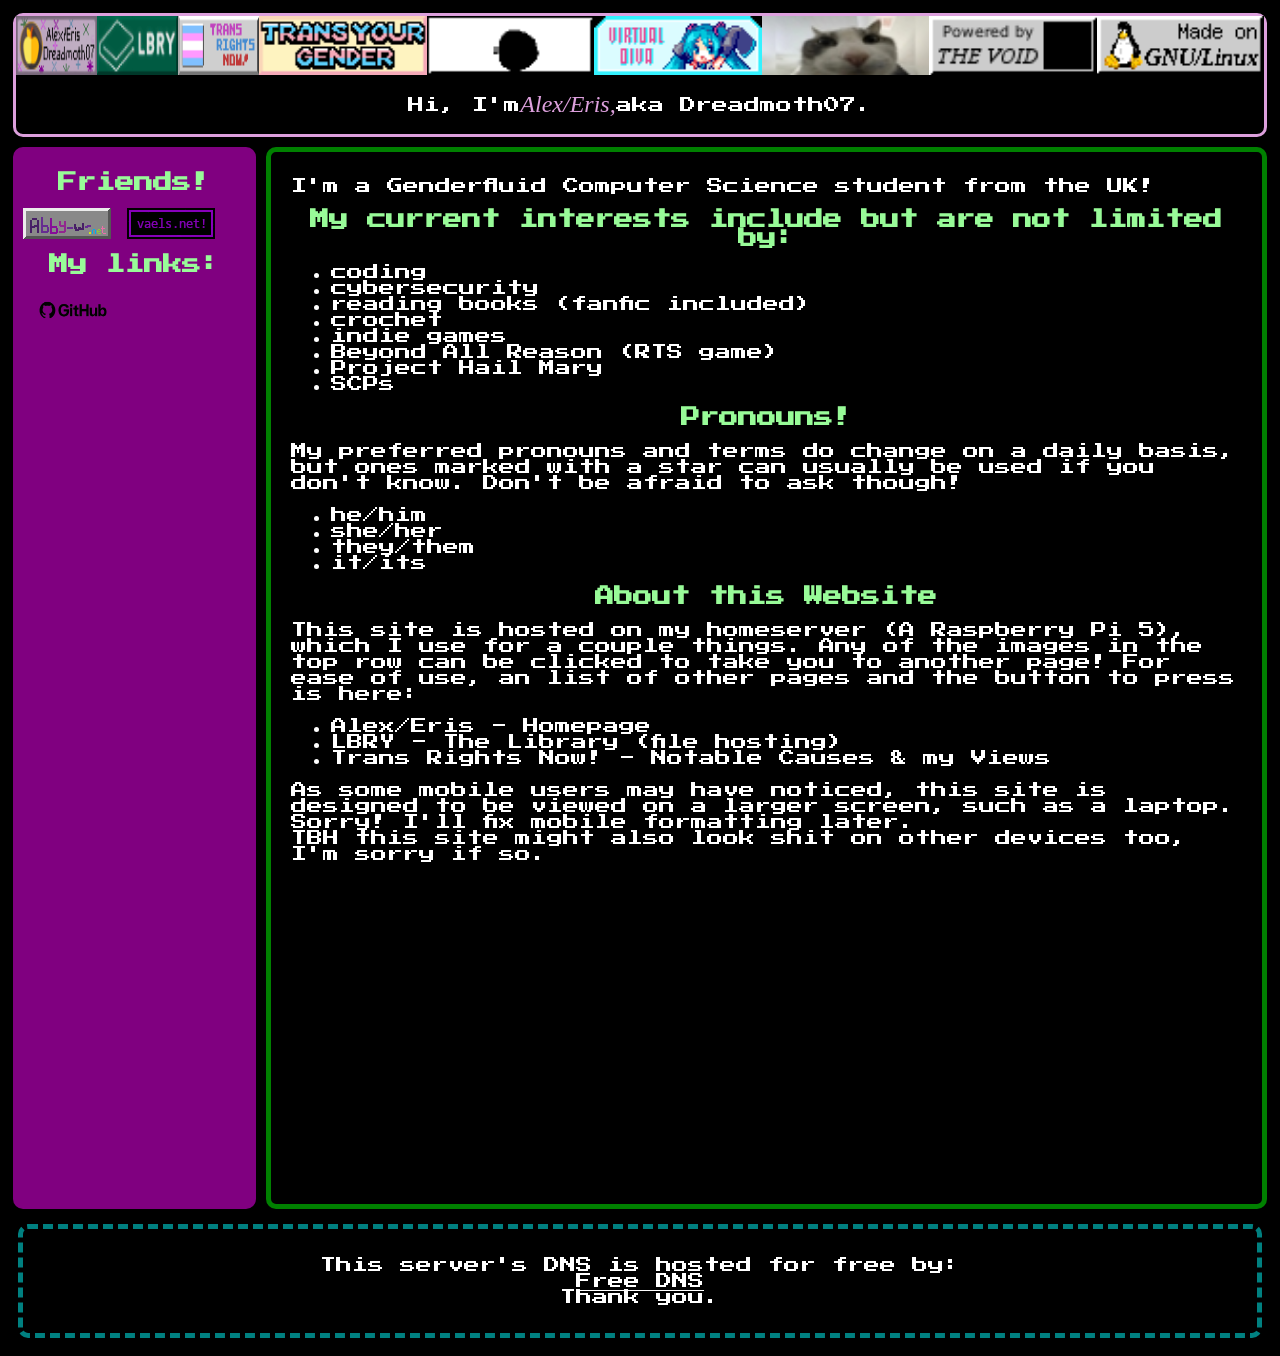
==== index.html @ 36532558 "I hate webdev" ====
<!doctype html>
<html lang="en">
    <head>
        <meta charset="utf-8" />
        <title>Welcome to Dreadmoth's Server!</title>
        <link rel="stylesheet" href="/styles/style.css" />
        <script src="/scripts/main.js" type="module"></script>
    </head>
    <body>
        <header>
            <topRow>
                <a class="_31x88" href="/index.html"><img src="/assets/images/AEDread2.png" alt="Alex/Eris (link)"></a>

                <a class="_31x88" href="/pages/library.html"><img src="/assets/images/lbry.gif" alt="LBRY (link)"></a>

                <a class="_31x88" href="/pages/views.html"><img src="/assets/images/transnow2.gif" alt="Trans Rights Now!"></a>
            
                <img class="_31x88" src="/assets/images/tyg.gif" alt="Trans Your Gender">
                <img class="_31x88" src="/assets/images/badapple.gif" alt="Bad Apple">
                <img class="_31x88" src="/assets/images/hatsunemiku.png" alt="HATSUNE MIKU!!!">
                <img class="_31x88" src="/assets/images/cat.jpeg" alt="Staring Cat">
                <img class="_31x88" src="/assets/images/void.gif" alt="Powered by THE VOID">
                <img class="_31x88" src="/assets/images/gnu_linux.png" alt="Made on GNU/Linux">
            </topRow>
            <p class="center">Hi, I'm <em>Alex/Eris,</em> aka Dreadmoth07.</p>
        </header>

        <aside>
            <p>
                <h1>Friends!</h1>
                <a href="https://abbyw.net/"><img src="/assets/images/abby8831.gif" height=31px width="88px" alt="Abby's site!"></a>
                <a href="https://vaels.net/"><img src="/assets/images/vaelsnet.png" height=31px width="88px" alt="Vael's site!"></a>
            </p>
            <h1>My links:</h1>
            <a href="https://github.com/Dreadmoth07"><img src="/assets/images/github.png" height=40px width="100px" alt="Github" class="outline"></a>
        </aside>

        <main>
            <p>
                I'm a Genderfluid Computer Science student from the UK!
            </p>
            <h1>My current interests include but are not limited by:</h1>
            <ul>
                <li>coding</li>
                <li>cybersecurity</li>
                <li>reading books (fanfic included)</li>
                <li>crochet</li>
                <li>indie games</li>
                <li>Beyond All Reason (RTS game)</li>
                <li>Project Hail Mary</li>
                <li>SCPs</li>
            </ul>

            <h1>Pronouns!</h1>
            <p class="small">My preferred pronouns and terms do change on a daily basis, but ones marked with a star can usually be used if you don't know. Don't be afraid to ask though!</p>
            <ul class="pronouns">
                <li>he/him</li>
                <li>she/her</li>
                <li class="allCasePronoun">they/them</li>
                <li class="allCasePronoun">it/its</li>
            </ul>

            <h1>About this Website</h1>
            <p>
                This site is hosted on my homeserver (A Raspberry Pi 5), which I use for a couple things. Any of the images in the top row can be clicked to take you to another page! For ease of use, an list of other pages and the button to press is here:
            </p>
            <ul>
                <li>Alex/Eris - Homepage</li>
                <li>LBRY - The Library (file hosting)</li>
                <li>Trans Rights Now! - Notable Causes & my Views</li>
            </ul>
            <p>
                As some mobile users may have noticed, this site is designed to be viewed on a larger screen, such as a laptop. Sorry! I'll fix mobile formatting later.
                <br>
                TBH this site might also look shit on other devices too, I'm sorry if so.
            </p>
        </main>
        <footer class="center">
            <p>
                This server's DNS is hosted for free by: <br>
                <a href="https://freedns.afraid.org/">Free DNS</a><br>
                Thank you.
            </p>
        </footer>
    </body>
</html>
---- styles/style.css ----
@font-face {
	font-family: "Press Start";
	src: url("../assets/fonts/PressStart2P-Regular.ttf") format("truetype");
}

*{
    font-family: "Press Start";
    font-size: 100%;
    color:white;
    hyphens: auto;
}

em{
    font-family: cursive;
    font-size: 150%;
    color: plum;
}

h1{
    font-size: 120%;
    color: palegreen;
    display: flex;
    justify-content: center;
    align-items: center;
    text-align: center;
}
h2{
    font-size: 110%;
    color:antiquewhite;
    text-decoration: underline;
}

._31x88, ._31x88 > *{
    height: 100%;
    width: 100%;
}
.center{
    display: flex;
    justify-content: center;
    align-items: center;
    text-align: center;
}

body{
    background: black;
    display: grid;
    grid-template-columns: 1fr 2fr 2fr;
    grid-template-rows: 1fr 8fr 1fr;
}

header{
    grid-row: 1;
    grid-column: 1 / span 3;
    
    display:grid;
    grid-template-columns: 1fr;
    grid-template-rows: 1fr 1fr;

    border: solid plum;

    margin: 5px;
    border-radius: 10px;
}
header > p.center{
    grid-row: 2;
    grid-column: 1 / span 3;
}
toprow{
    grid-column: 1 / span 3;
    grid-row: 1;

    display: flex;
    justify-content: center;
    align-items: center;
}

aside{
    grid-column: 1;
    grid-row: 2;
    padding: 4%;
    background: purple;
    border-radius: 10px;
    margin:5px;
}

main{
    grid-column: 2/span 2;
    grid-row: 2;
    padding: 2%;
    padding-top: 1%;

    border: 5px solid green;
    margin: 5px;
    border-radius: 10px;
}

footer{
    grid-row: 3;
    grid-column: 1 / span 3;
    border: 5px dashed teal;
    margin: 10px;
    border-radius: 10px;
}
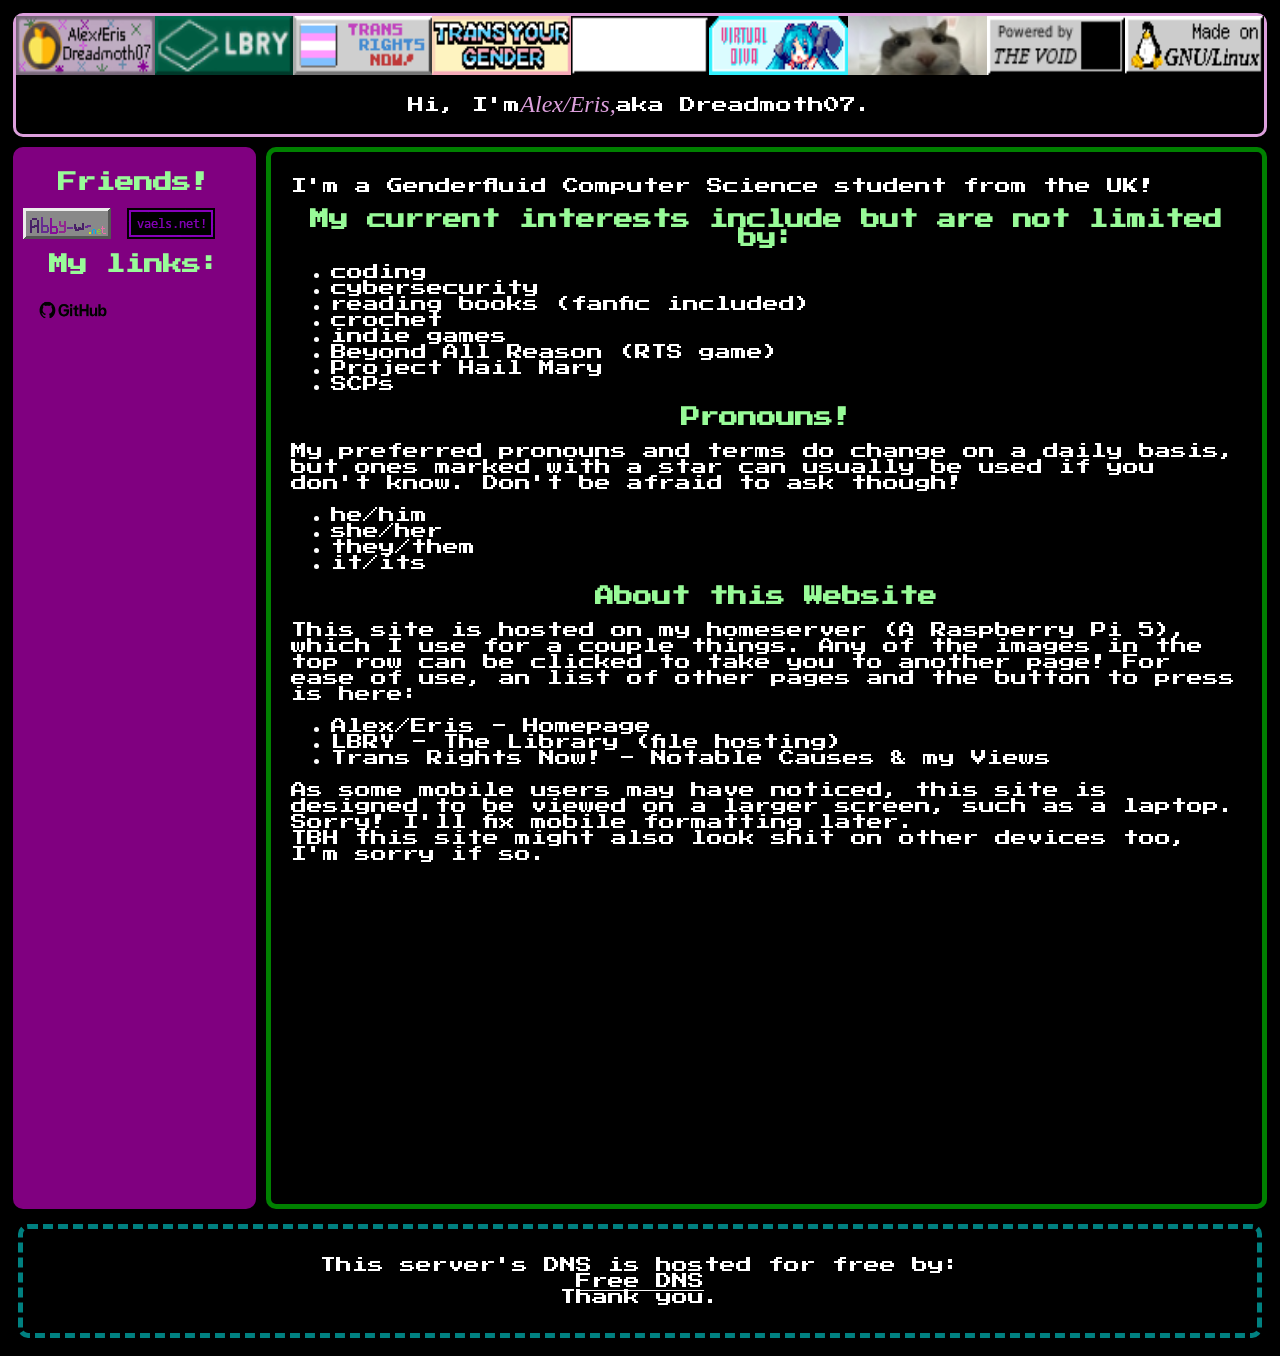
==== commit 2043e1fb: "Top Bar icons fix?" ====
--- a/index.html
+++ b/index.html
@@ -9,18 +9,41 @@
     <body>
         <header>
             <topRow>
-                <a class="_31x88" href="/index.html"><img src="/assets/images/AEDread2.png" alt="Alex/Eris (link)"></a>
+                <a class="_31x88" href="/index.html">
+                    <img src="/assets/images/AEDread2.png" alt="Alex/Eris (link)">
+                </a>
 
-                <a class="_31x88" href="/pages/library.html"><img src="/assets/images/lbry.gif" alt="LBRY (link)"></a>
+                <a class="_31x88" href="/pages/library.html">
+                    <img src="/assets/images/lbry.gif" alt="LBRY (link)">
+                </a>
 
-                <a class="_31x88" href="/pages/views.html"><img src="/assets/images/transnow2.gif" alt="Trans Rights Now!"></a>
-            
-                <img class="_31x88" src="/assets/images/tyg.gif" alt="Trans Your Gender">
-                <img class="_31x88" src="/assets/images/badapple.gif" alt="Bad Apple">
-                <img class="_31x88" src="/assets/images/hatsunemiku.png" alt="HATSUNE MIKU!!!">
-                <img class="_31x88" src="/assets/images/cat.jpeg" alt="Staring Cat">
-                <img class="_31x88" src="/assets/images/void.gif" alt="Powered by THE VOID">
-                <img class="_31x88" src="/assets/images/gnu_linux.png" alt="Made on GNU/Linux">
+                <a class="_31x88" href="/pages/views.html">
+                    <img src="/assets/images/transnow2.gif" alt="Trans Rights Now!">
+                </a>
+                
+                <a class="_31x88">
+                    <img src="/assets/images/tyg.gif" alt="Trans Your Gender">
+                </a>
+
+                <a class="_31x88">
+                    <img src="/assets/images/badapple.gif" alt="Bad Apple">
+                </a>
+
+                <a class="_31x88">
+                    <img src="/assets/images/hatsunemiku.png" alt="HATSUNE MIKU!!!">
+                </a>
+
+                <a class="_31x88">
+                    <img src="/assets/images/cat.jpeg" alt="Staring Cat">
+                </a>
+
+                <a class="_31x88">
+                    <img src="/assets/images/void.gif" alt="Powered by THE VOID">
+                </a>
+
+                <a class="_31x88">
+                    <img src="/assets/images/gnu_linux.png" alt="Made on GNU/Linux">
+                </a>
             </topRow>
             <p class="center">Hi, I'm <em>Alex/Eris,</em> aka Dreadmoth07.</p>
         </header>
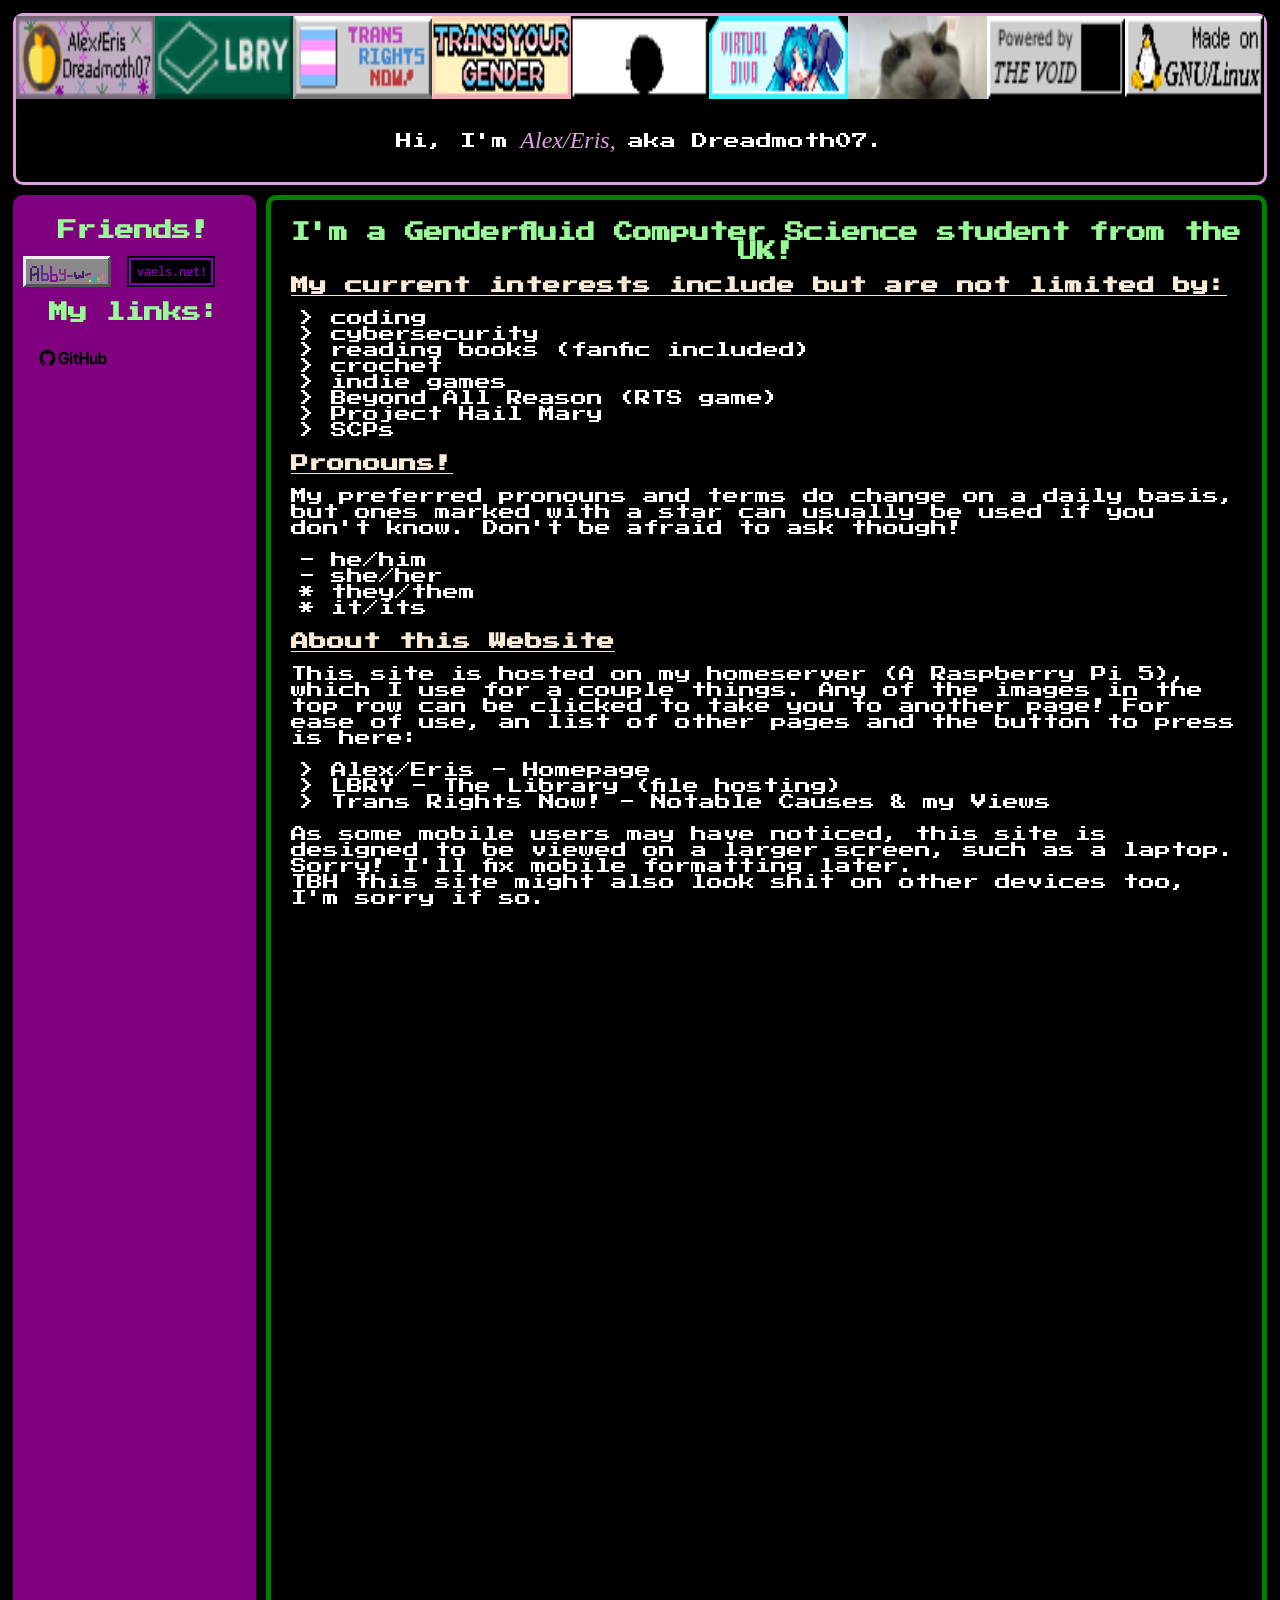
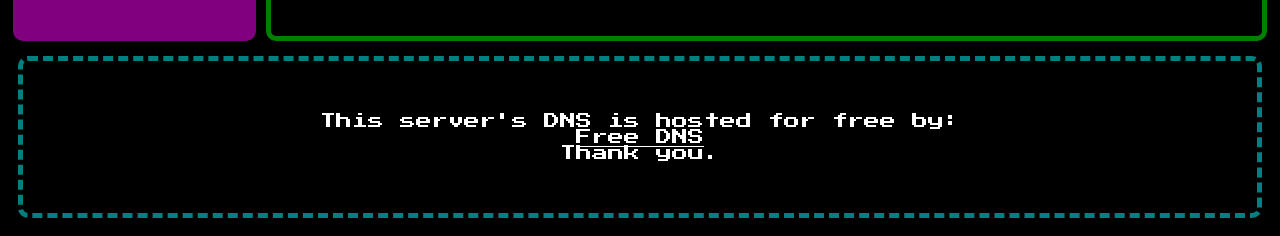
==== commit 6612d3a5: "Changed h1s and h2s" ====
--- a/index.html
+++ b/index.html
@@ -59,10 +59,10 @@
         </aside>
 
         <main>
-            <p>
+            <h1>
                 I'm a Genderfluid Computer Science student from the UK!
-            </p>
-            <h1>My current interests include but are not limited by:</h1>
+            </h1>
+            <h2>My current interests include but are not limited by:</h2>
             <ul>
                 <li>coding</li>
                 <li>cybersecurity</li>
@@ -74,7 +74,7 @@
                 <li>SCPs</li>
             </ul>
 
-            <h1>Pronouns!</h1>
+            <h2>Pronouns!</h2>
             <p class="small">My preferred pronouns and terms do change on a daily basis, but ones marked with a star can usually be used if you don't know. Don't be afraid to ask though!</p>
             <ul class="pronouns">
                 <li>he/him</li>
@@ -83,7 +83,7 @@
                 <li class="allCasePronoun">it/its</li>
             </ul>
 
-            <h1>About this Website</h1>
+            <h2>About this Website</h2>
             <p>
                 This site is hosted on my homeserver (A Raspberry Pi 5), which I use for a couple things. Any of the images in the top row can be clicked to take you to another page! For ease of use, an list of other pages and the button to press is here:
             </p>
--- a/styles/style.css
+++ b/styles/style.css
@@ -14,6 +14,7 @@
     font-family: cursive;
     font-size: 150%;
     color: plum;
+    margin: 1ch;
 }
 
 h1{
@@ -28,6 +29,16 @@
     font-size: 110%;
     color:antiquewhite;
     text-decoration: underline;
+}
+
+ul{
+    list-style-type: "> " ;
+}
+ul.pronouns{
+    list-style-type: "- ";
+}
+li.allCasePronoun{
+    list-style-type: "* ";
 }
 
 ._31x88, ._31x88 > *{
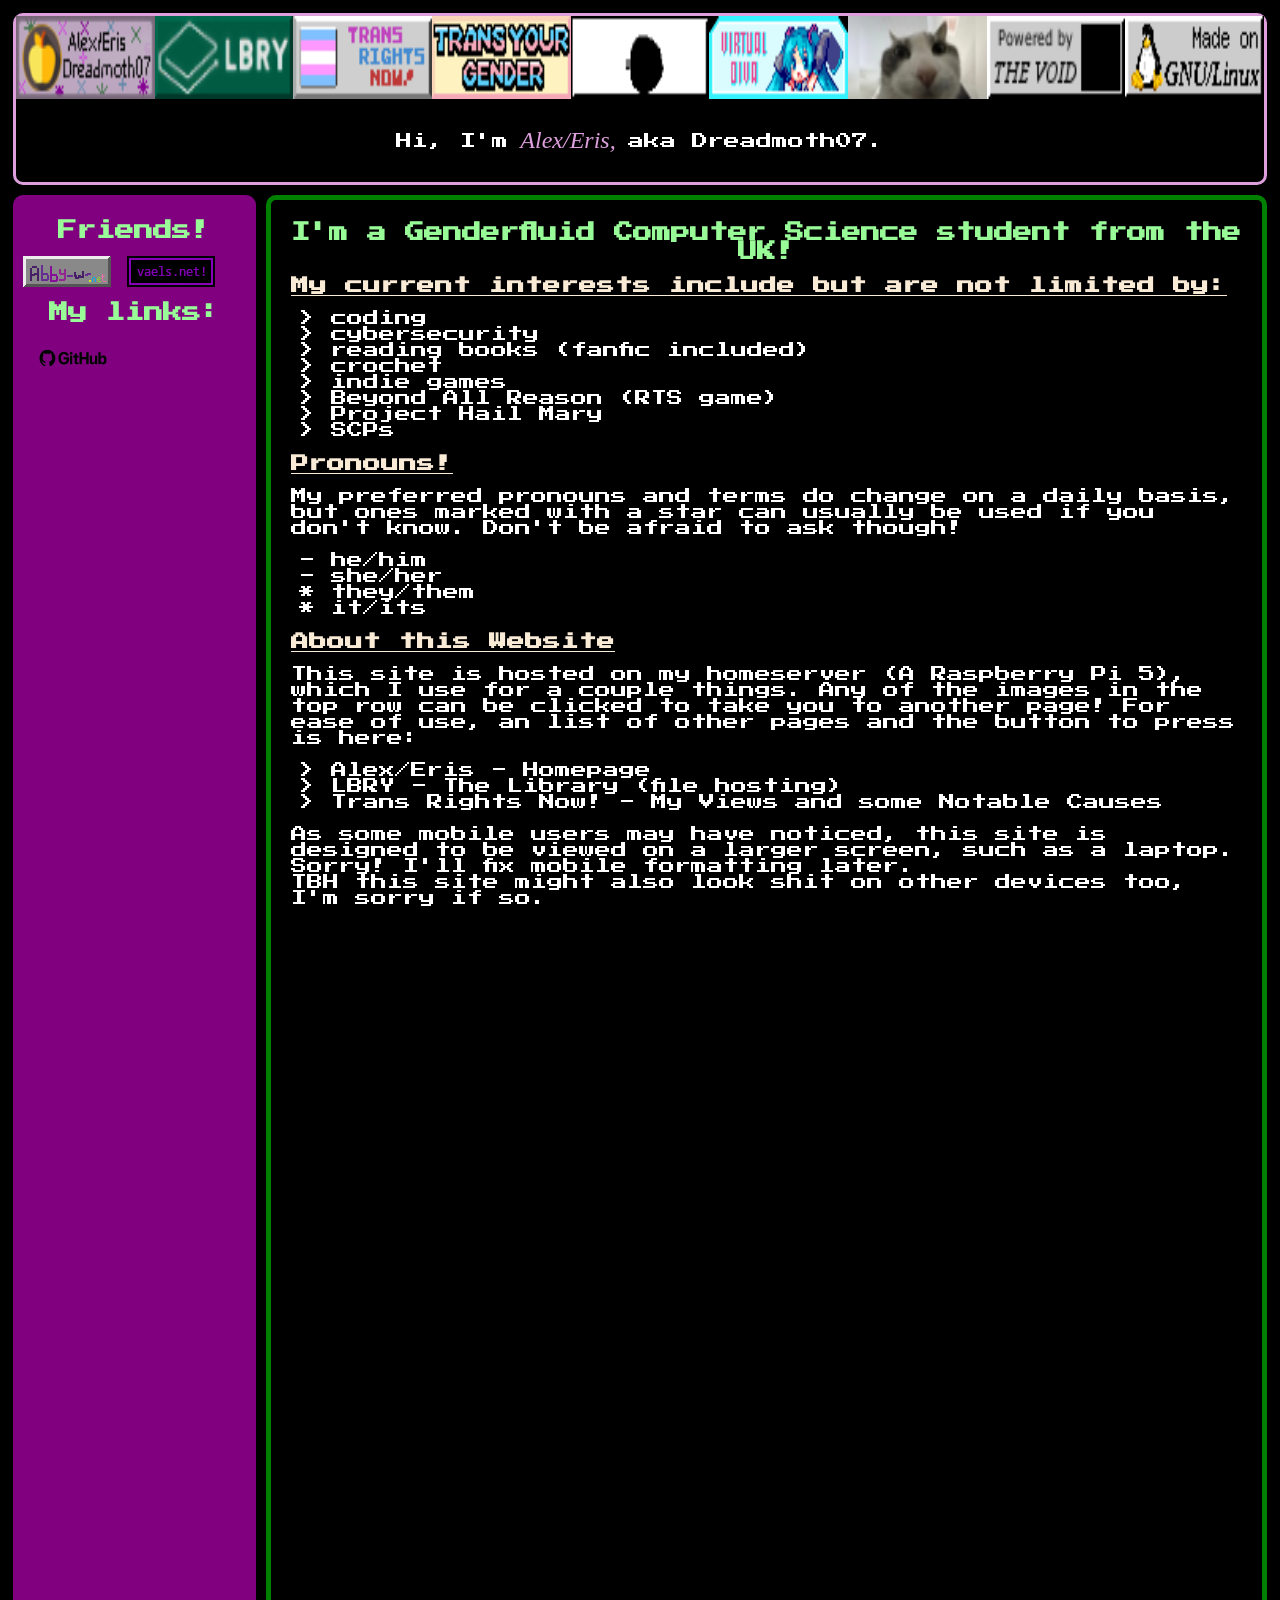
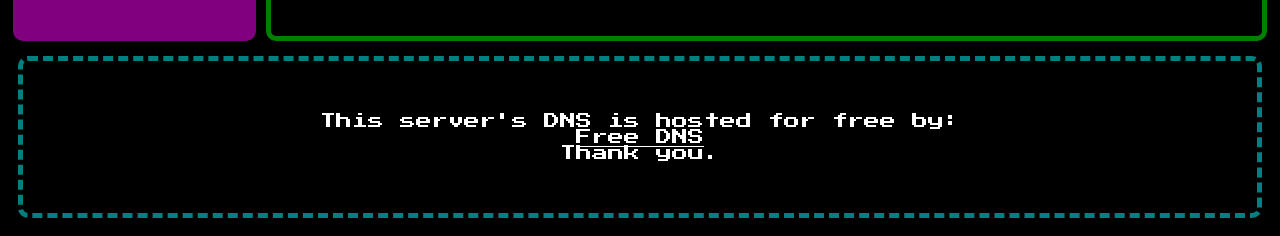
==== commit d12ab177: "Updated Views" ====
--- a/index.html
+++ b/index.html
@@ -90,7 +90,7 @@
             <ul>
                 <li>Alex/Eris - Homepage</li>
                 <li>LBRY - The Library (file hosting)</li>
-                <li>Trans Rights Now! - Notable Causes & my Views</li>
+                <li>Trans Rights Now! - My Views and some Notable Causes</li>
             </ul>
             <p>
                 As some mobile users may have noticed, this site is designed to be viewed on a larger screen, such as a laptop. Sorry! I'll fix mobile formatting later.
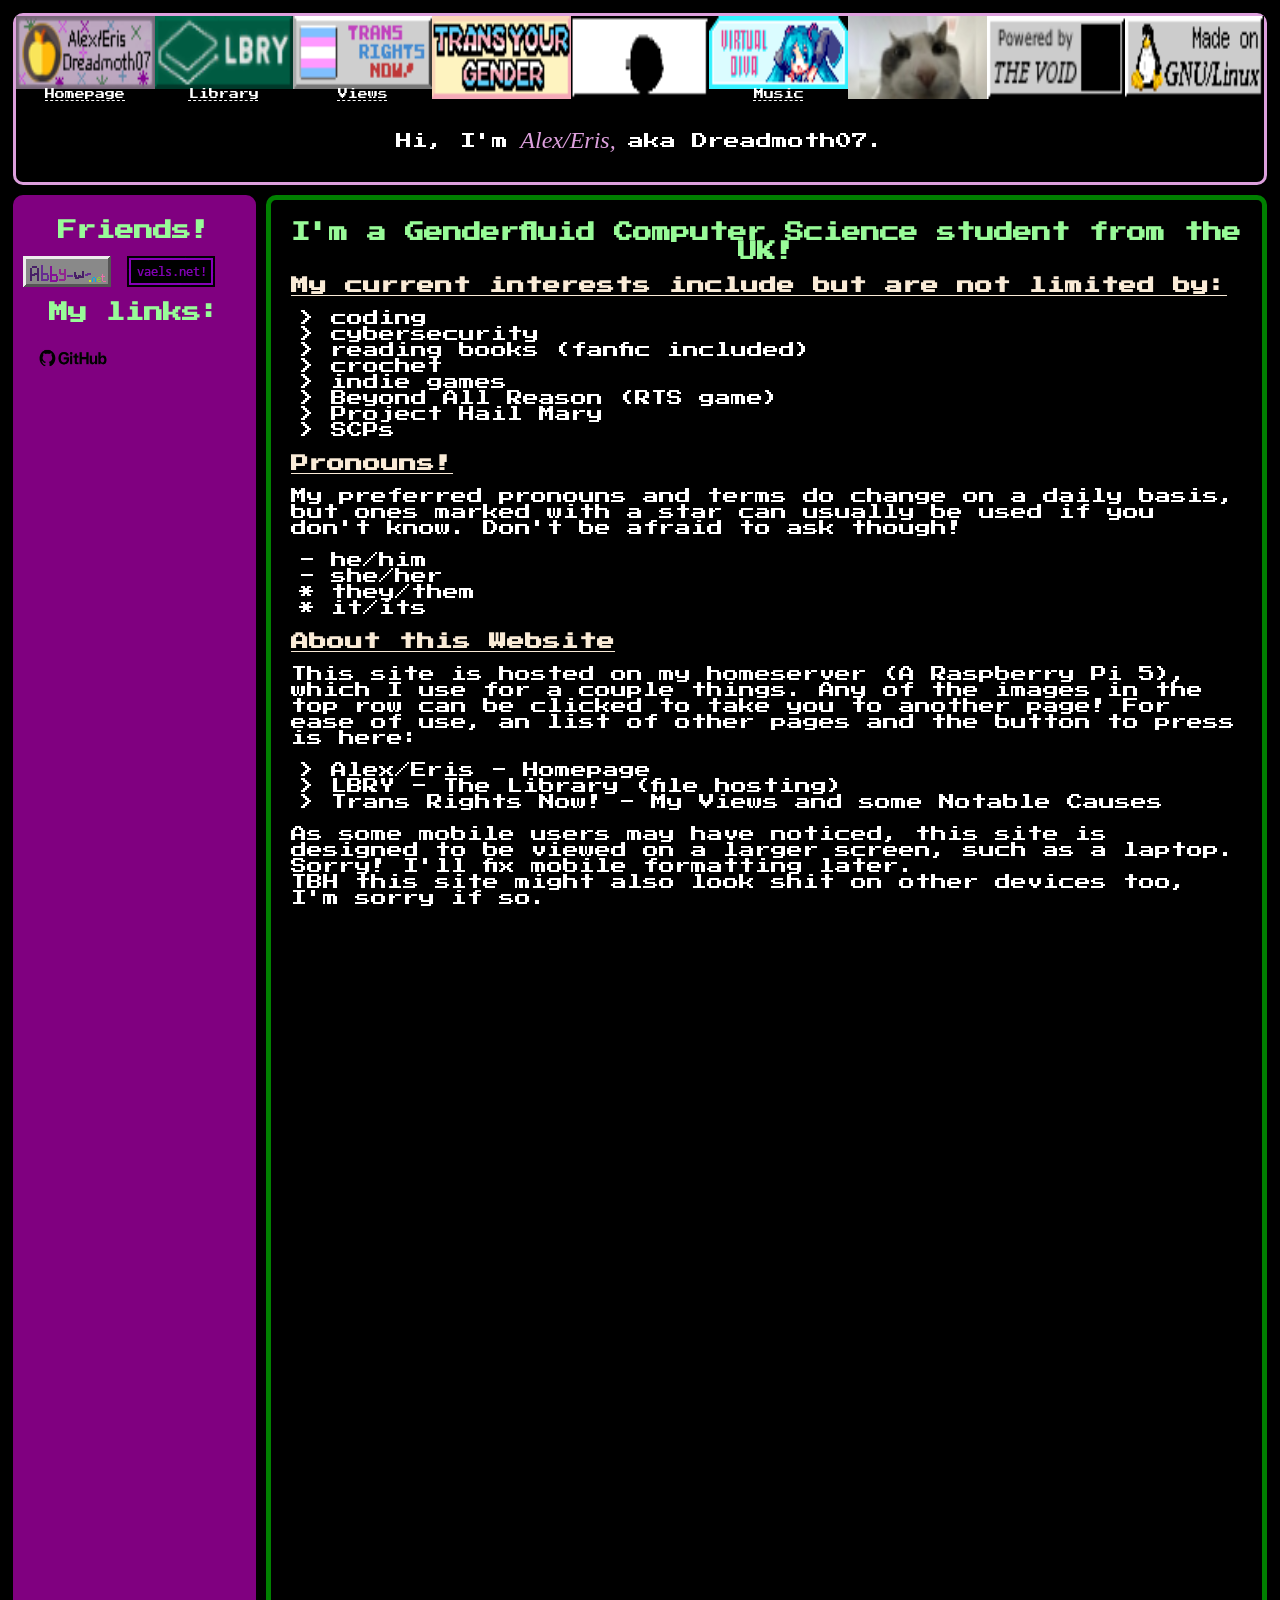
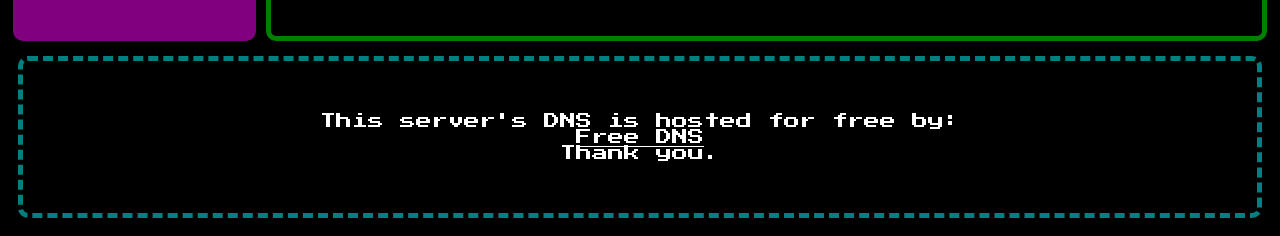
==== commit bd1615d6: "Added titles under icons for accessability" ====
--- a/index.html
+++ b/index.html
@@ -11,14 +11,17 @@
             <topRow>
                 <a class="_31x88" href="/index.html">
                     <img src="/assets/images/AEDread2.png" alt="Alex/Eris (link)">
+                    Homepage
                 </a>
 
                 <a class="_31x88" href="/pages/library.html">
                     <img src="/assets/images/lbry.gif" alt="LBRY (link)">
+                    Library
                 </a>
 
                 <a class="_31x88" href="/pages/views.html">
-                    <img src="/assets/images/transnow2.gif" alt="Trans Rights Now!">
+                    <img src="/assets/images/transnow2.gif" alt="Trans Rights Now! (link)">
+                    Views
                 </a>
                 
                 <a class="_31x88">
@@ -29,8 +32,9 @@
                     <img src="/assets/images/badapple.gif" alt="Bad Apple">
                 </a>
 
-                <a class="_31x88">
-                    <img src="/assets/images/hatsunemiku.png" alt="HATSUNE MIKU!!!">
+                <a class="_31x88" href="/pages/music.html">
+                    <img src="/assets/images/hatsunemiku.png" alt="HATSUNE MIKU!!! (link)">
+                    Music
                 </a>
 
                 <a class="_31x88">
--- a/styles/style.css
+++ b/styles/style.css
@@ -41,10 +41,18 @@
     list-style-type: "* ";
 }
 
-._31x88, ._31x88 > *{
+._31x88, ._31x88 > img{
     height: 100%;
     width: 100%;
 }
+a._31x88{
+    display: flex;
+    flex-direction: column;
+    align-items: center;
+    font-size: x-small;
+    text-decoration: dashed underline;
+}
+
 .center{
     display: flex;
     justify-content: center;
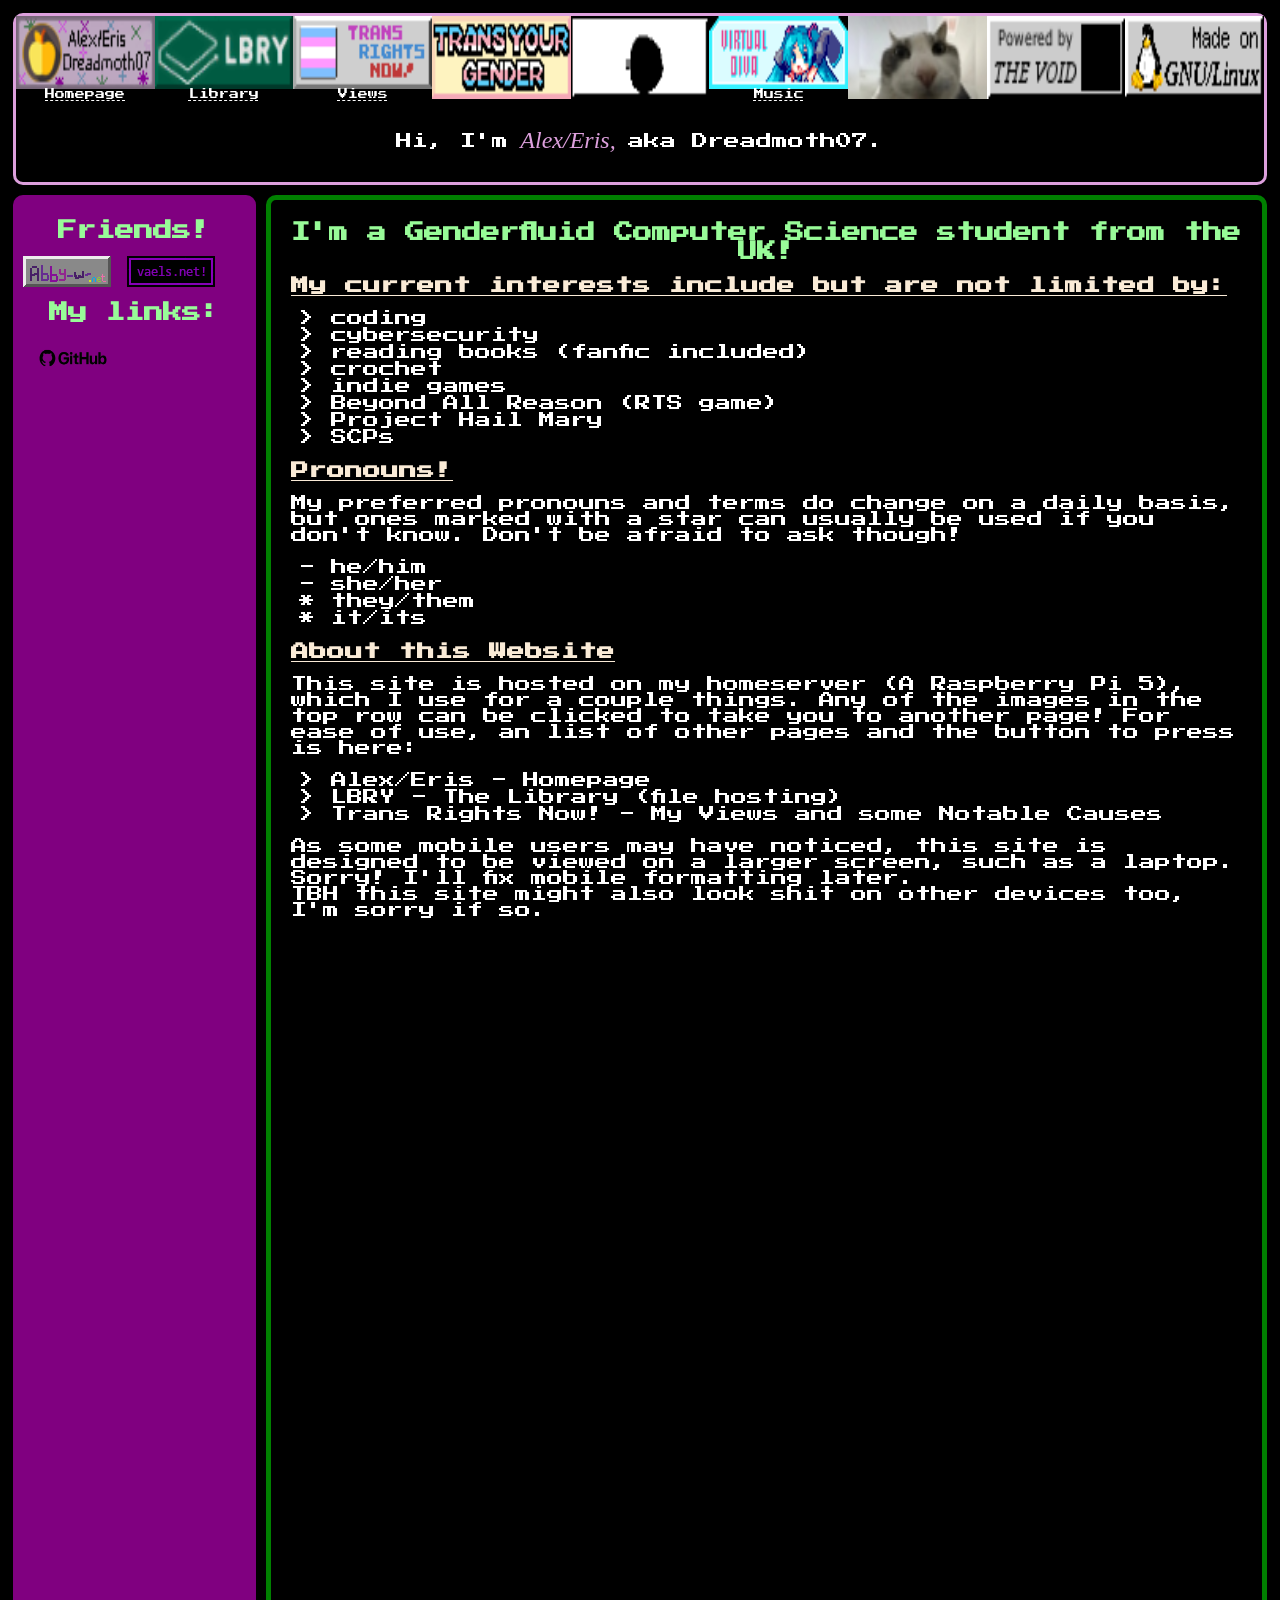
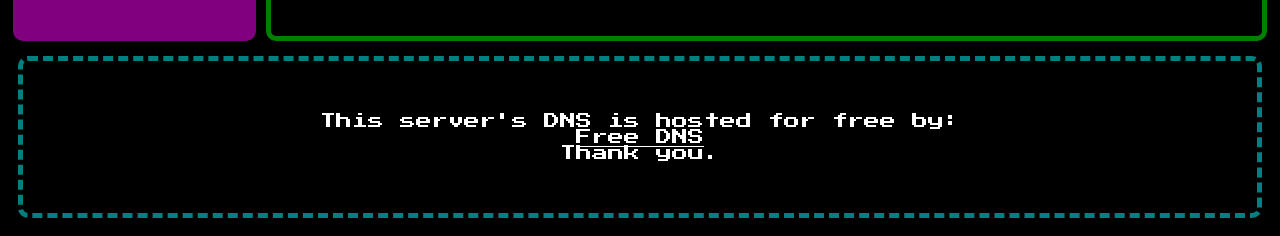
==== commit 32942cc3: "Changed list item bottom margin and removed redundant "small" class" ====
--- a/index.html
+++ b/index.html
@@ -79,7 +79,9 @@
             </ul>
 
             <h2>Pronouns!</h2>
-            <p class="small">My preferred pronouns and terms do change on a daily basis, but ones marked with a star can usually be used if you don't know. Don't be afraid to ask though!</p>
+            <p>
+                My preferred pronouns and terms do change on a daily basis, but ones marked with a star can usually be used if you don't know. Don't be afraid to ask though!
+            </p>
             <ul class="pronouns">
                 <li>he/him</li>
                 <li>she/her</li>
--- a/styles/style.css
+++ b/styles/style.css
@@ -34,8 +34,12 @@
 ul{
     list-style-type: "> " ;
 }
+
 ul.pronouns{
     list-style-type: "- ";
+}
+li{
+    margin-bottom: 1px;
 }
 li.allCasePronoun{
     list-style-type: "* ";
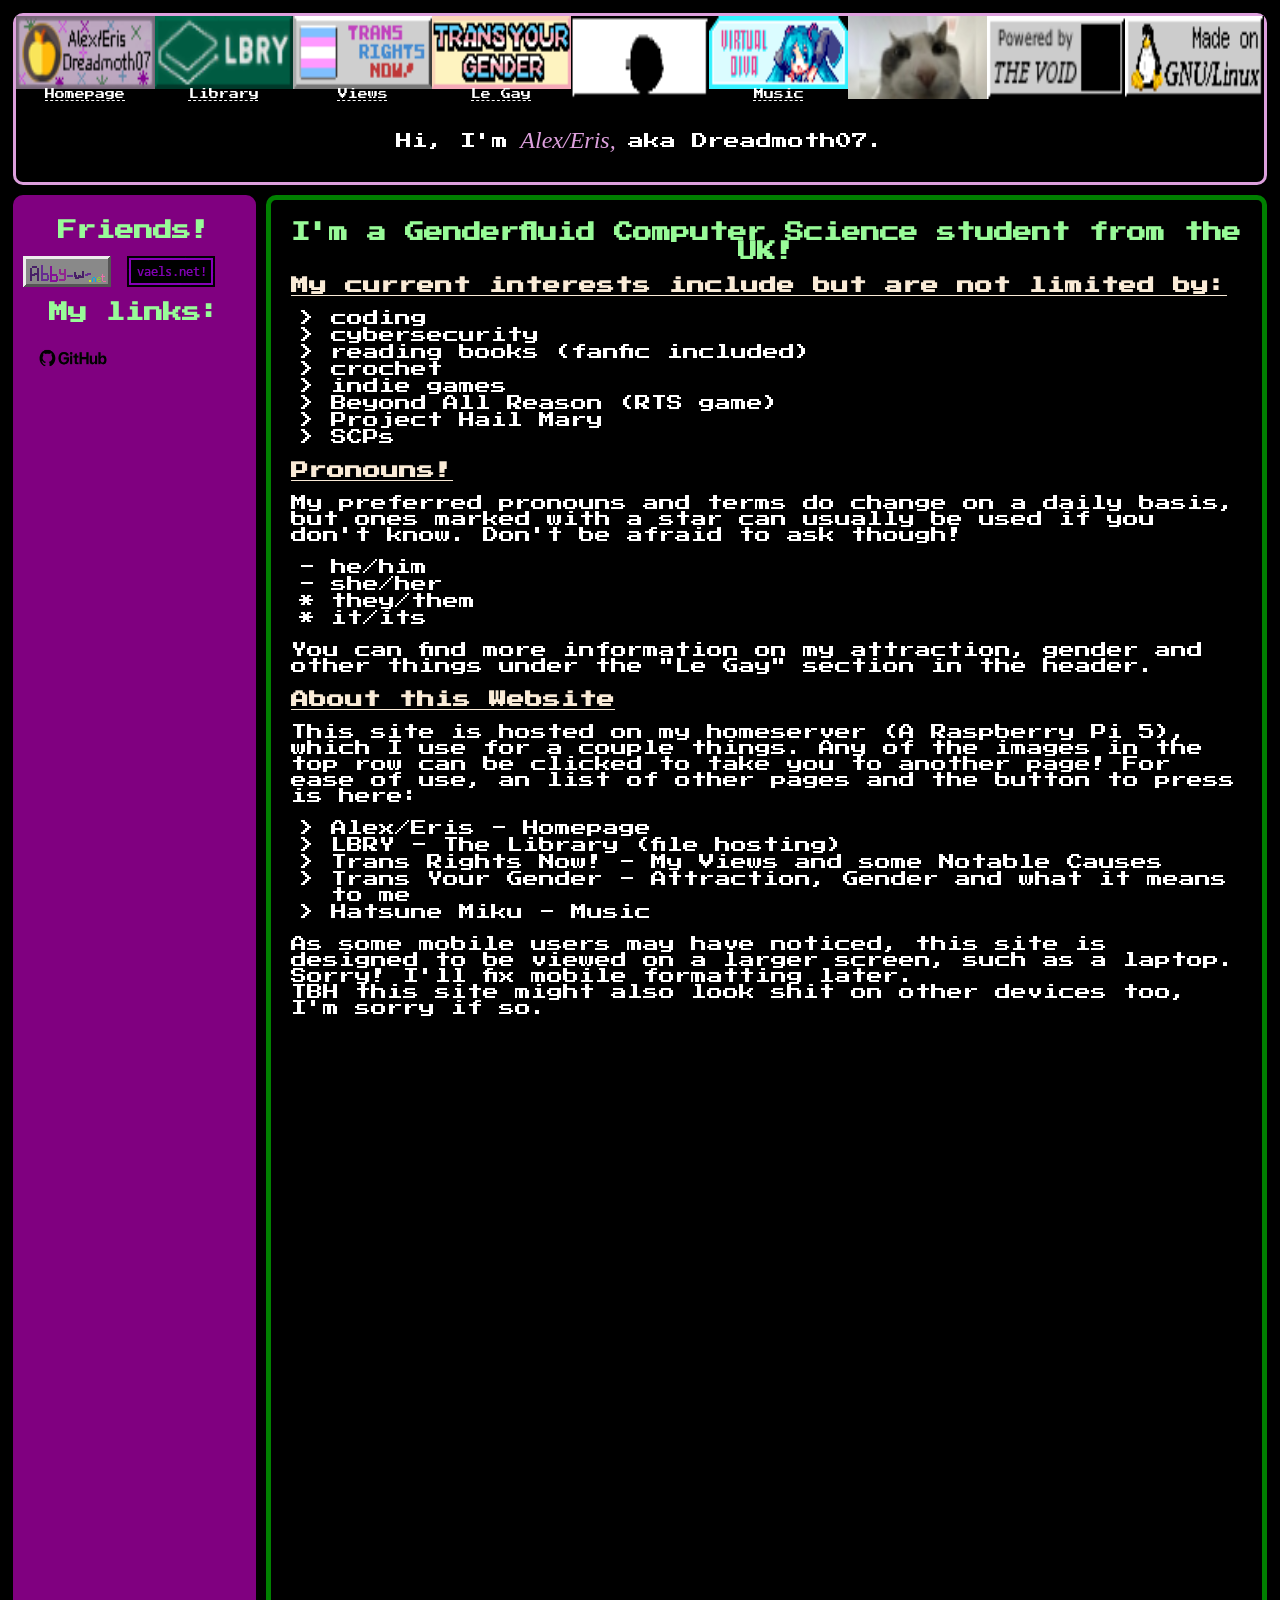
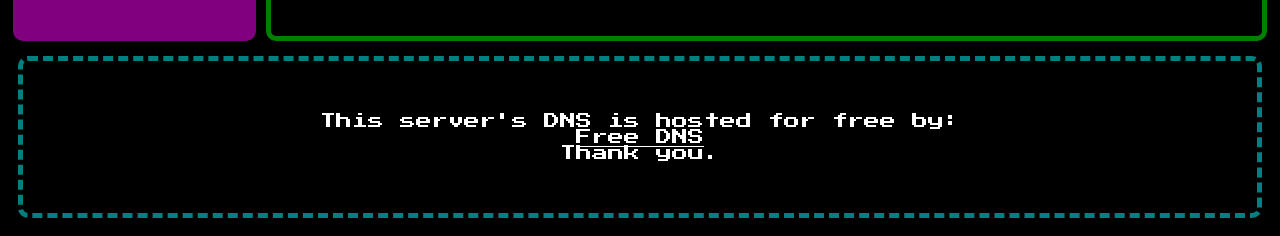
==== commit cb836323: "Added Attraction & Gender page" ====
--- a/index.html
+++ b/index.html
@@ -24,10 +24,11 @@
                     Views
                 </a>
                 
-                <a class="_31x88">
+                <a class="_31x88" href="/pages/sex_n_gender.html">
                     <img src="/assets/images/tyg.gif" alt="Trans Your Gender">
+                    Le Gay
                 </a>
-
+                
                 <a class="_31x88">
                     <img src="/assets/images/badapple.gif" alt="Bad Apple">
                 </a>
@@ -88,7 +89,9 @@
                 <li class="allCasePronoun">they/them</li>
                 <li class="allCasePronoun">it/its</li>
             </ul>
-
+            <p>
+                You can find more information on my attraction, gender and other things under the "Le Gay" section in the header.
+            </p>
             <h2>About this Website</h2>
             <p>
                 This site is hosted on my homeserver (A Raspberry Pi 5), which I use for a couple things. Any of the images in the top row can be clicked to take you to another page! For ease of use, an list of other pages and the button to press is here:
@@ -97,6 +100,8 @@
                 <li>Alex/Eris - Homepage</li>
                 <li>LBRY - The Library (file hosting)</li>
                 <li>Trans Rights Now! - My Views and some Notable Causes</li>
+                <li>Trans Your Gender - Attraction, Gender and what it means to me</li>
+                <li>Hatsune Miku - Music</li>
             </ul>
             <p>
                 As some mobile users may have noticed, this site is designed to be viewed on a larger screen, such as a laptop. Sorry! I'll fix mobile formatting later.
